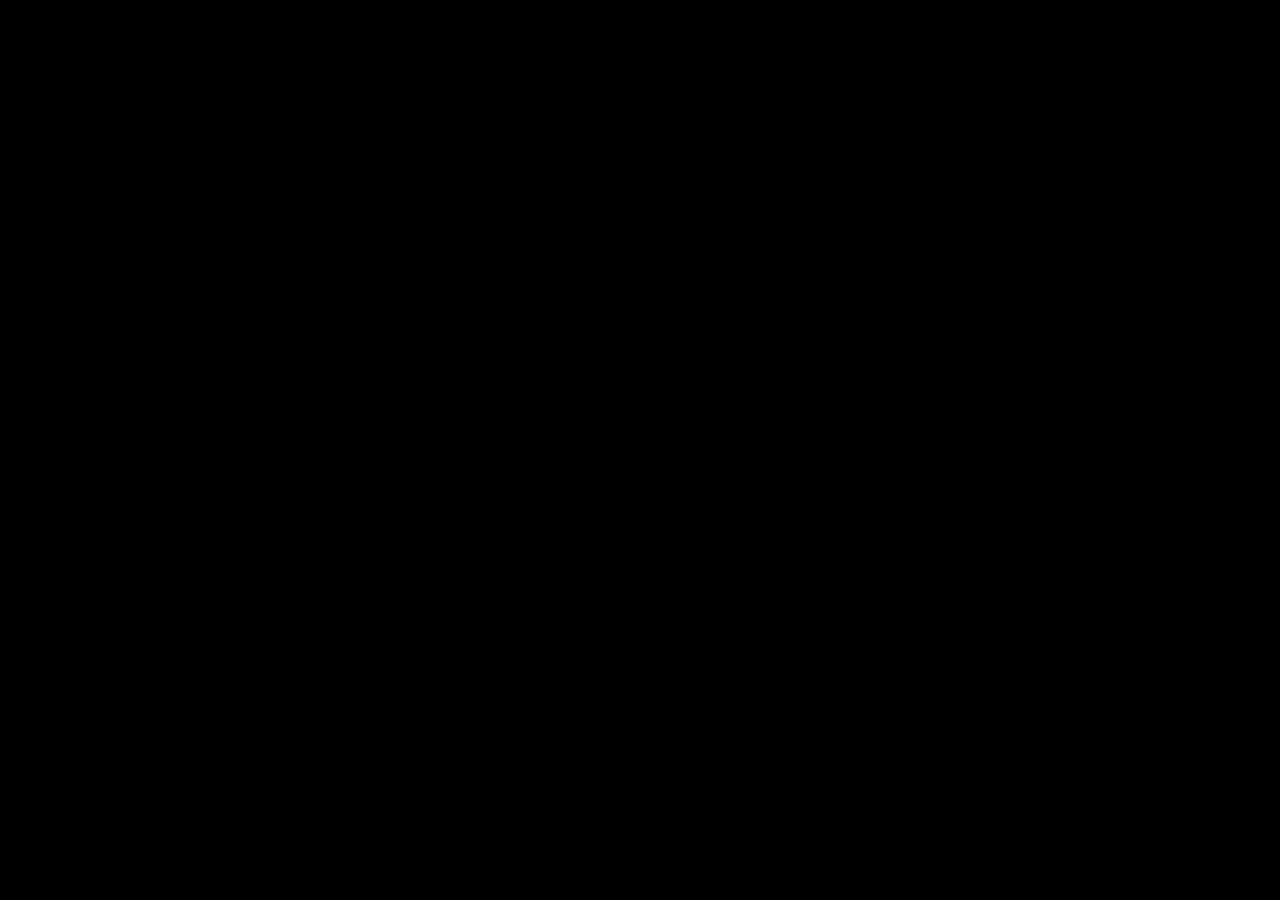
==== index.html @ 0905662c "Small changes to prepare for an actual update" ====
<html>
<head>
  <meta charset="utf-8">
  <meta name="Autor" content="Nicolás Crespo">
  <!--Bootstrap-->
  <link href="https://cdn.jsdelivr.net/npm/bootstrap@5.0.2/dist/css/bootstrap.min.css" rel="stylesheet" integrity="sha384-EVSTQN3/azprG1Anm3QDgpJLIm9Nao0Yz1ztcQTwFspd3yD65VohhpuuCOmLASjC" crossorigin="anonymous">
  <script src="https://cdn.jsdelivr.net/npm/bootstrap@5.0.2/dist/js/bootstrap.bundle.min.js" integrity="sha384-MrcW6ZMFYlzcLA8Nl+NtUVF0sA7MsXsP1UyJoMp4YLEuNSfAP+JcXn/tWtIaxVXM" crossorigin="anonymous"></script>
  <!--Bootstrap end-->
  <link rel="stylesheet" href="page.css">
</head>
<body>

</body>
---- page.css ----
body {
background: #000;
}

.introduccion > label {

float: left;
position: relative;
left: 100px;

}

h{
color: #efb810;
font-size: 100px;
position: relative;
left:40%;
font-family: Serif ;
font-weight: normal;
}


h1{
color: #efb810;
font-size: 100px;
position: relative;
font-family: Serif ;
font-weight: normal;
text-align:center
}

#botones {

}



.Clasificación a{
  color :#000;
    background-color:#FF0000;
      font-size: 22px;
  text-decoration: none;
  font-family: "Times New Roman", Times, serif;
  padding: 15px 35px ;
  display: block;
  float: left;
  position:relative;
  top: 200px;
  left:13%;

}

.reglas a{
  color :#000;
    background-color:#FFFF00;
    font-size: 22px;
  text-decoration: none;
  padding: 15px 35px ;
  display: block;
  float: left;
  position:relative;
  top: 200px;
  left: 22%;

}


.ir a{
  color :#000;
    background-color:#01DF01;
      font-size: 22px;
  text-decoration: none;
  padding: 15px 35px ;
  display: block;
  float: left;
  position:relative;
  top: 200px;
  left:32%;

}

.centrado {
  position: relative;
  text-align: center;
}

p{
  position: relative;
  font-size: 20px;
  color: #ffff
}

label{
  display: block;
  font-size: 20px;
  color:#ffff
}

form {
width:20%;
border: 1px solid #FFF;
margin: 20px;
padding: 20px;
}

.formulario{
  position:relative;
  top:100PX;
  bottom: ;
  right: ;
  left:35% ;

}

.midgeneral{
  display: block;
margin-left: auto;
margin-right: auto;
}

input, textarea      {
margin-bottom: 20px ;
width: 100% ;
padding: 10px ;
-webkit-box-sizing: border-box;
-moz-box-sizing: border-box;
box-sizing: border-box;
}


input:focus, textarea:focus {
  border: 2px solid #1668c4;
}



p.1 {
position: relative;
top: 60%
color:blue;
}
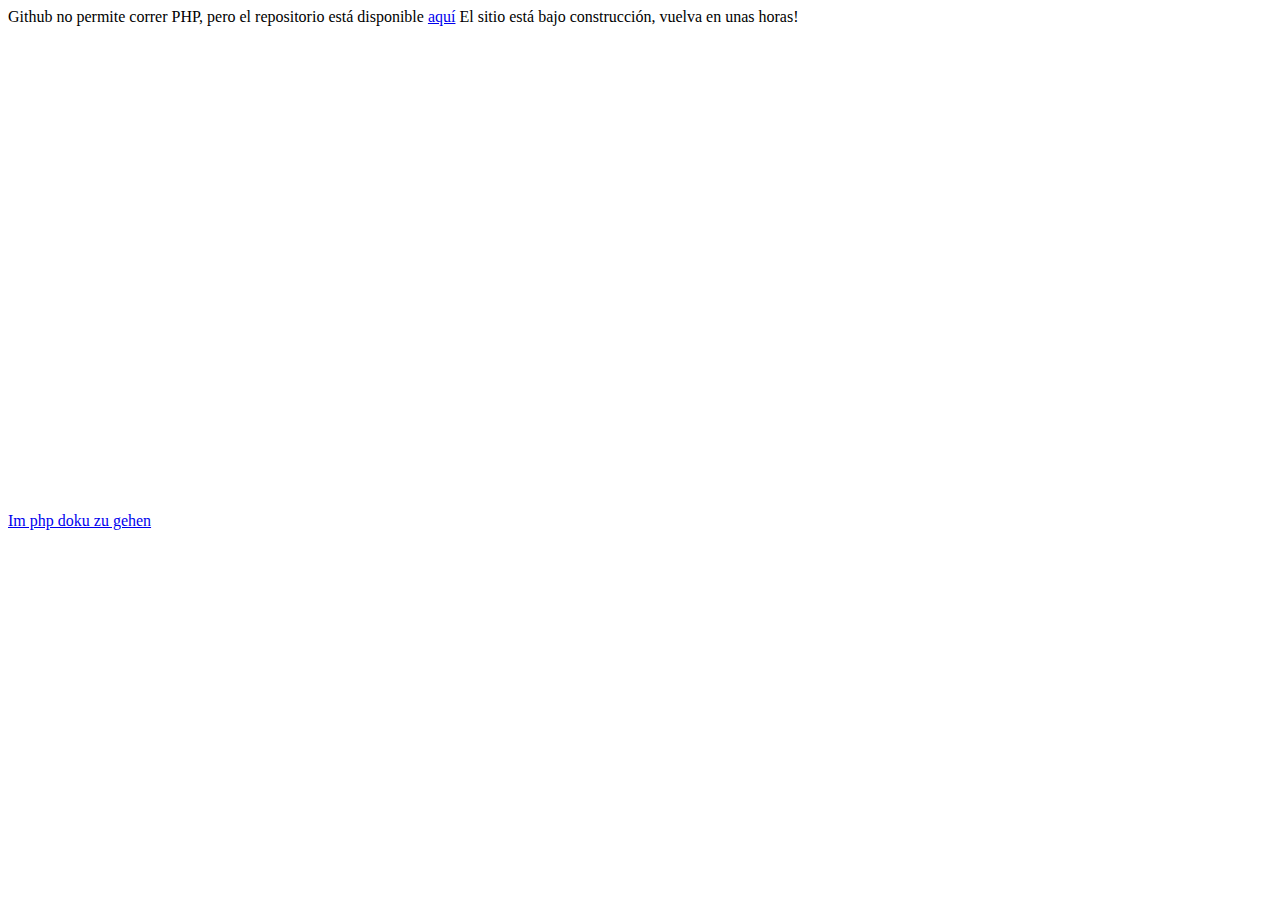
==== commit f537fe35: "fix for non functionality" ====
--- a/index.html
+++ b/index.html
@@ -9,5 +9,8 @@
   <link rel="stylesheet" href="page.css">
 </head>
 <body>
-
+Github no permite correr PHP, pero el repositorio está disponible <a href="https://github.com/Nicolascresposu/interact-equipe/">aquí</a>
+El sitio está bajo construcción, vuelva en unas horas!
+<br><br><br><br><br><br><br><br><br><br><br><br><br><br><br><br><br><br><br><br><br><br><br><br><br><br><br><br>
+<a href="indexenphp.php">Im php doku zu gehen</a>
 </body>
--- a/page.css
+++ b/page.css
@@ -1,7 +1,7 @@
 body {
-background: #000;
+background: #FFFFFF;
 }
-
+/*
 .introduccion > label {
 
 float: left;
